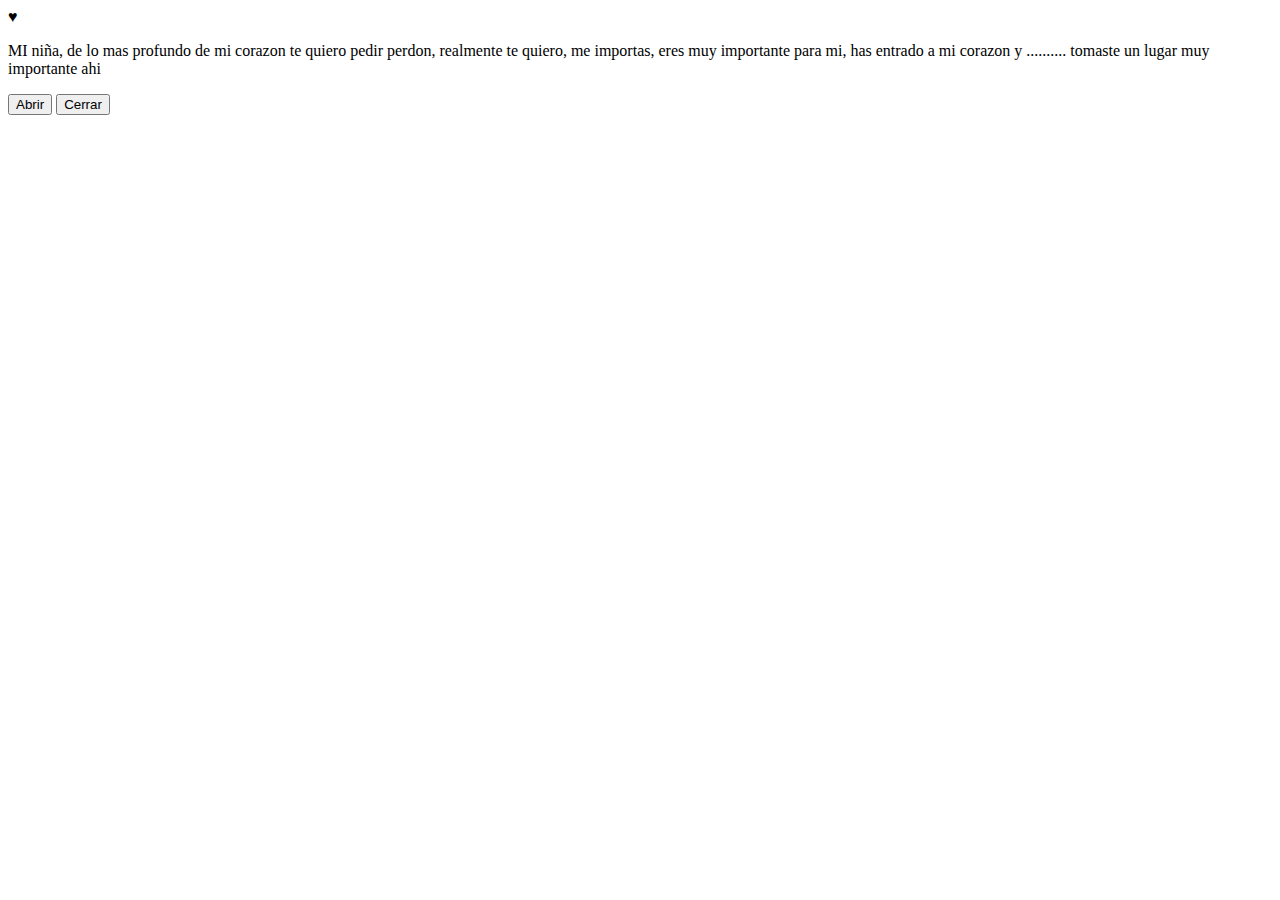
==== perdon/index.html @ 59219d4e "Create index.html" ====
<!DOCTYPE html>
<html lang="es">
<head>
  <meta charset="UTF-8">
  <meta name="viewport" content="width=device-width, initial-scale=1.0">
  <title>Carta</title>
  <link rel="stylesheet" href="style.css">
</head>
<body>
  <main>
    <div class="container-letter">
      <div class="cover"></div>
      <span class="heart">♥</span>
      <p class="paper" id="mainMessage">
       MI niña, de lo mas profundo de mi corazon te quiero pedir perdon, realmente te quiero, me importas, eres muy importante para mi, has entrado a mi corazon y .......... tomaste un lugar muy importante ahi
      </p>
      <div class="letter"></div>
    </div>
    <div class="options">
      <button id="open">Abrir</button>
      <button id="close">Cerrar</butto>
    </div>
  </main>
  <script src="script.js"></script>
</body>
</html>
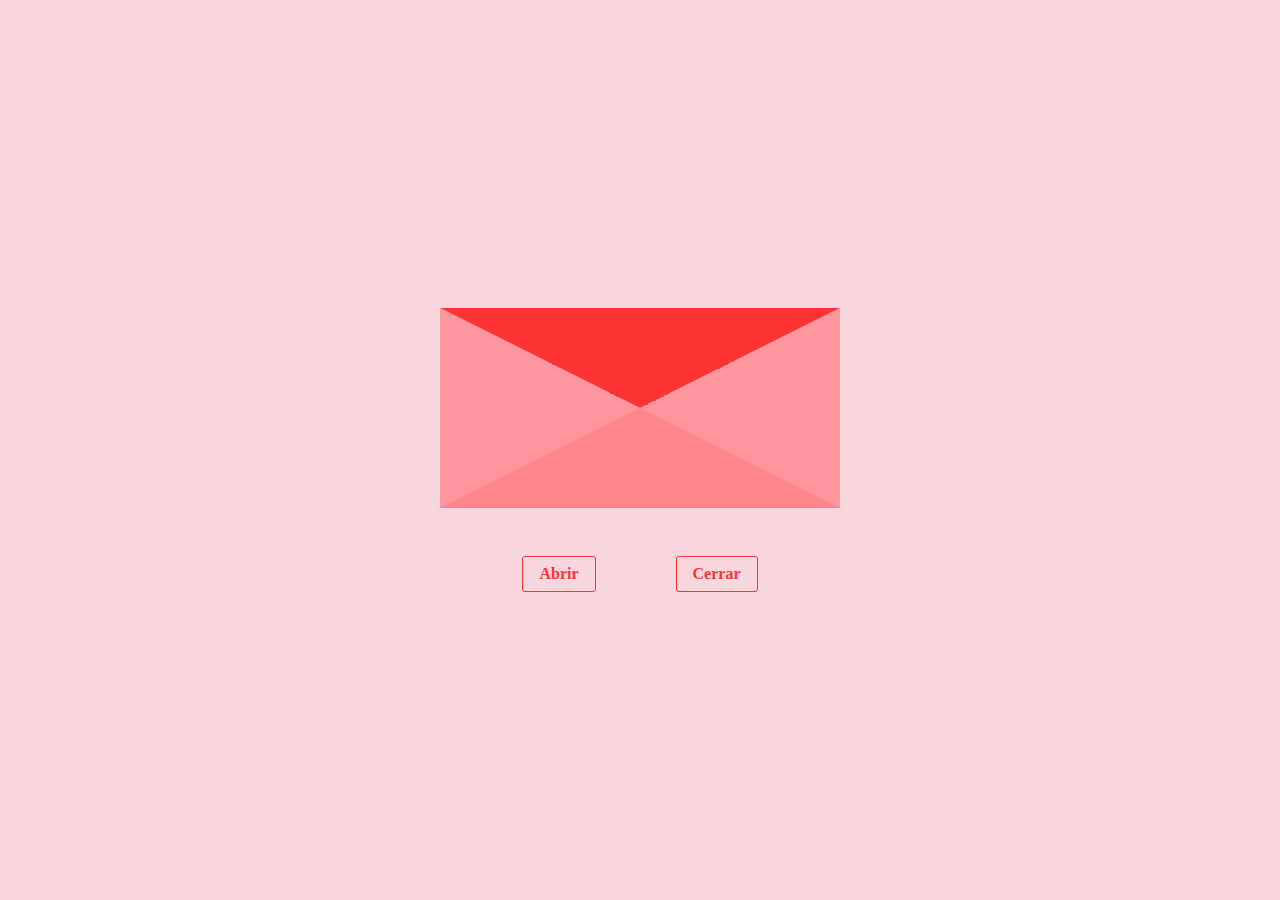
==== commit 6a1d542c: "Update index.html" ====
--- a/perdon/index.html
+++ b/perdon/index.html
@@ -12,7 +12,7 @@
       <div class="cover"></div>
       <span class="heart">♥</span>
       <p class="paper" id="mainMessage">
-       MI niña, de lo mas profundo de mi corazon te quiero pedir perdon, realmente te quiero, me importas, eres muy importante para mi, has entrado a mi corazon y .......... tomaste un lugar muy importante ahi
+       MI niña, de lo mas profundo de mi corazon te quiero pedir perdon, realmente te quiero, me importas, eres muy importante para mi
       </p>
       <div class="letter"></div>
     </div>
--- a/perdon/style.css
+++ b/perdon/style.css
@@ -0,0 +1,169 @@
+/* reset css */
+
+* {
+  min-width: 0;
+  font: inherit;
+}
+
+*,
+*::before,
+*::after {
+  box-sizing: border-box;
+}
+
+img,
+video,
+svg {
+  display: block;
+  height: auto;
+  max-width: 100%;
+}
+
+body {
+  margin: 0;
+  min-height: 100dvh;
+}
+
+h1,
+h2,
+h3 {
+  text-wrap: balance;
+}
+
+p {
+  text-wrap: pretty;
+}
+
+/* styles */
+/* TODO: Cambiar la fuente
+
+* {
+  font-family: comic-sans;
+} */
+
+body {
+  background-color: #fad7df;
+}
+
+main {
+  display: flex;
+  flex-direction: column;
+
+  gap: 3rem;
+  justify-content: center;
+  align-items: center;
+  height: 100vh;
+}
+
+.container-letter {
+  position: relative;
+}
+
+.cover {
+  position: absolute;
+  border-left: 200px solid transparent;
+  border-right: 200px solid transparent;
+  border-top: 100px solid #fe3334;
+  border-bottom: 100px solid transparent;
+
+  /*  */
+  transition: transform .75s;
+  transform-origin: top;
+}
+
+.paper {
+  position: absolute;
+  padding: 1.5rem;
+  line-height: 2rem;
+  right: 5px;
+  /*  */
+  z-index: -1;
+  background: white;
+  width: 390px;
+  height: 180px;
+
+  transition: all .75s;
+}
+
+.letter {
+  border-left: 200px solid #ff989e;
+  border-right: 200px solid #ff989e;
+  border-top: 100px solid transparent;
+  border-bottom: 100px solid #ff858a;
+}
+
+.options {
+  display: flex;
+  gap: 5rem;
+
+  & button {
+    color: #ff3234;
+    font-weight: 600;
+    border-radius: 3px;
+    background: #fad7df;
+    padding: 0.5rem 1rem;
+    border: 1px solid #fe3334;
+    cursor: pointer;
+  }
+
+  & button:hover {
+    background: #ff989e;
+    color: white;
+  }
+}
+
+.open-cover {
+  transform: rotatex(180deg);
+}
+
+.open-paper {
+  animation: openPaper .5s forwards;
+}
+
+@keyframes openPaper {
+  0% {
+    top: 0;
+  }
+  100% {
+    top: -120px;
+  }
+}
+
+.close-paper {
+  animation: closePaper .5s forwards;
+}
+
+@keyframes closePaper {
+  0% {
+    top: -120px;
+  }
+  100% {
+    top: 0;
+  }
+}
+
+
+.heart {
+  display: none;
+  position: absolute;
+  top: 25%;
+  left: 46.5%;
+  margin: auto;
+  font-size: 3rem;
+
+  color: #fe3334;
+
+  animation: crecer 1s forwards ;
+}
+
+@keyframes crecer {
+  0% {
+    scale: 1;
+    opacity: 1;
+  }
+  100% {
+    scale: 3;
+    opacity: 0;
+
+  }
+}